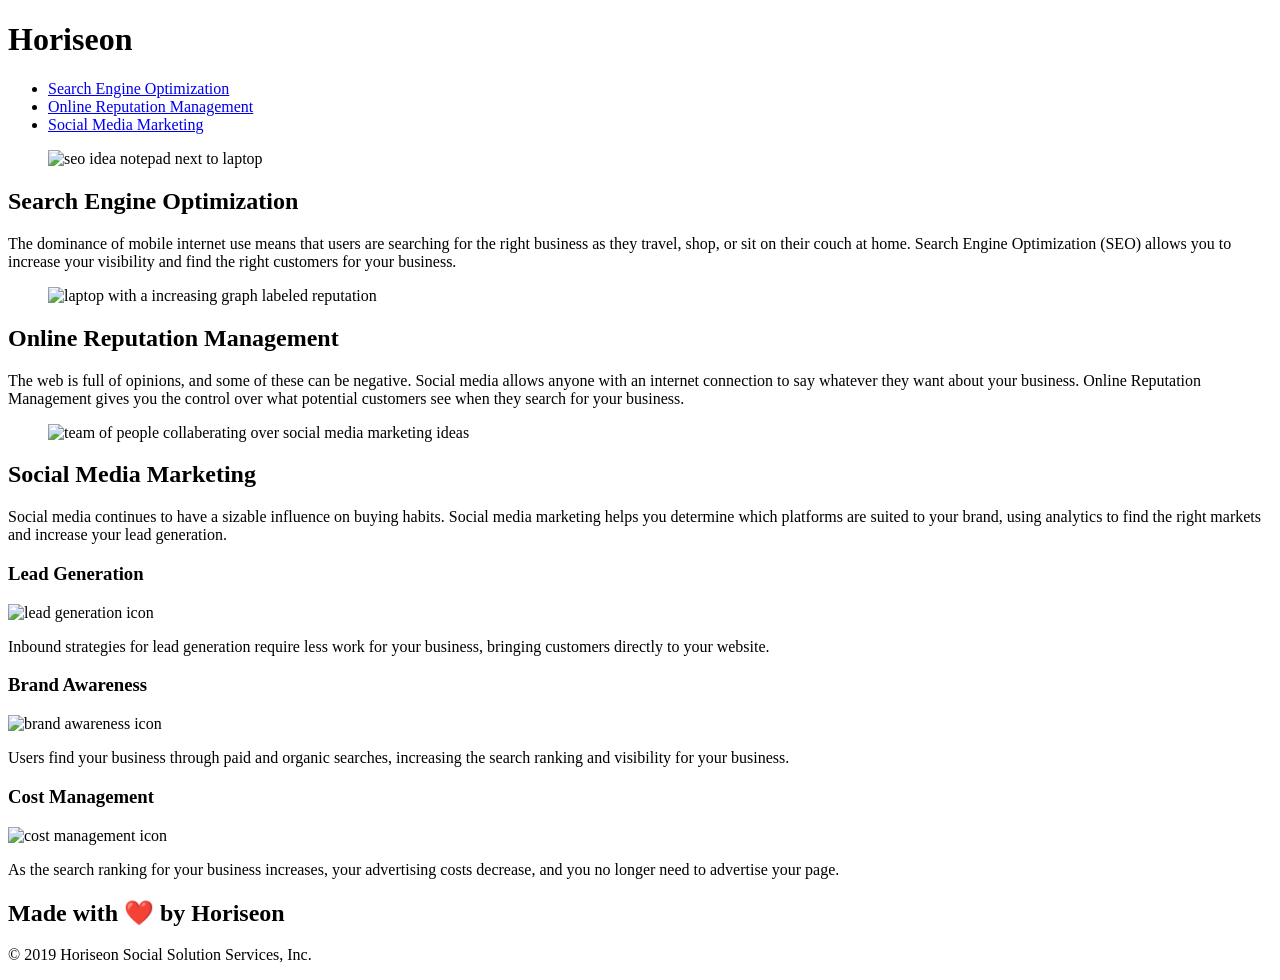
==== index.html @ 69652ef2 "changed file structure again to host site" ====
<!DOCTYPE html>
<html lang="en-us">

<head>
    <meta charset="UTF-8" />
    <link rel="stylesheet" href="./assets/css/style.css">
    <title>Horiseon</title>
</head>

<body>
<!---------- HEADER ---------->
    <header>
        <h1>Hori<span class="seo">seo</span>n</h1>
        <nav>
            <ul>
                <li>
                    <a href="#search-engine-optimization">Search Engine Optimization</a>
                </li>
                <li>
                    <a href="#online-reputation-management">Online Reputation Management</a>
                </li>
                <li>
                    <a href="#social-media-marketing">Social Media Marketing</a>
                </li>
            </ul>
        </nav>
    </header>

<!---------- HEADER IMAGE ---------->
    <figure class="hero"></figure>

<!---------- MAIN CONTENT ---------->
    <main>
        <article class="search-engine-optimization">
            <figure>
                <img src="./assets/images/search-engine-optimization.jpg" class="float-left" alt="seo idea notepad next to laptop"/>
            </figure>
            <h2>Search Engine Optimization</h2>
            <p>
                The dominance of mobile internet use means that users are searching for the right business as they travel, shop, or sit on their couch at home. Search Engine Optimization (SEO) allows you to increase your visibility and find the right customers for your business.
            </p>
        </article>
        <article id="online-reputation-management" class="online-reputation-management">
            <figure>
                <img src="./assets/images/online-reputation-management.jpg" class="float-right" alt="laptop with a increasing graph labeled reputation"/>
            </figure>
            <h2>Online Reputation Management</h2>
            <p>
                The web is full of opinions, and some of these can be negative. Social media allows anyone with an internet connection to say whatever they want about your business. Online Reputation Management gives you the control over what potential customers see when they search for your business.
            </p>
        </article>
        <article id="social-media-marketing" class="social-media-marketing">
            <figure>
                <img src="./assets/images/social-media-marketing.jpg" class="float-left" alt="team of people collaberating over social media marketing ideas"/>
            </figure>
            <h2>Social Media Marketing</h2>
            <p>
                Social media continues to have a sizable influence on buying habits. Social media marketing helps you determine which platforms are suited to your brand, using analytics to find the right markets and increase your lead generation.
            </p>
        </article>
    </main>

<!---------- ASIDE CONTENT ---------->
    <aside>
        <div class="benefit-lead">
            <h3>Lead Generation</h3>
            <img src="./assets/images/lead-generation.png" alt="lead generation icon"/>
            <p>
                Inbound strategies for lead generation require less work for your business, bringing customers directly to your website.
            </p>
        </div>
        <div class="benefit-brand">
            <h3>Brand Awareness</h3>
            <img src="./assets/images/brand-awareness.png" alt="brand awareness icon"/>
            <p>
                Users find your business through paid and organic searches, increasing the search ranking and visibility for your business.
            </p>
        </div>
        <div class="benefit-cost">
            <h3>Cost Management</h3>
            <img src="./assets/images/cost-management.png" alt="cost management icon"/>
            <p>
                As the search ranking for your business increases, your advertising costs decrease, and you no longer need to advertise your page.
            </p>
        </div>
    </aside>

<!---------- FOOTER CONTENT ---------->
    <footer>
        <h2>Made with ❤️️ by Horiseon</h2>
        <p>
            &copy; 2019 Horiseon Social Solution Services, Inc.
        </p>
    </footer>

</body>

</html>
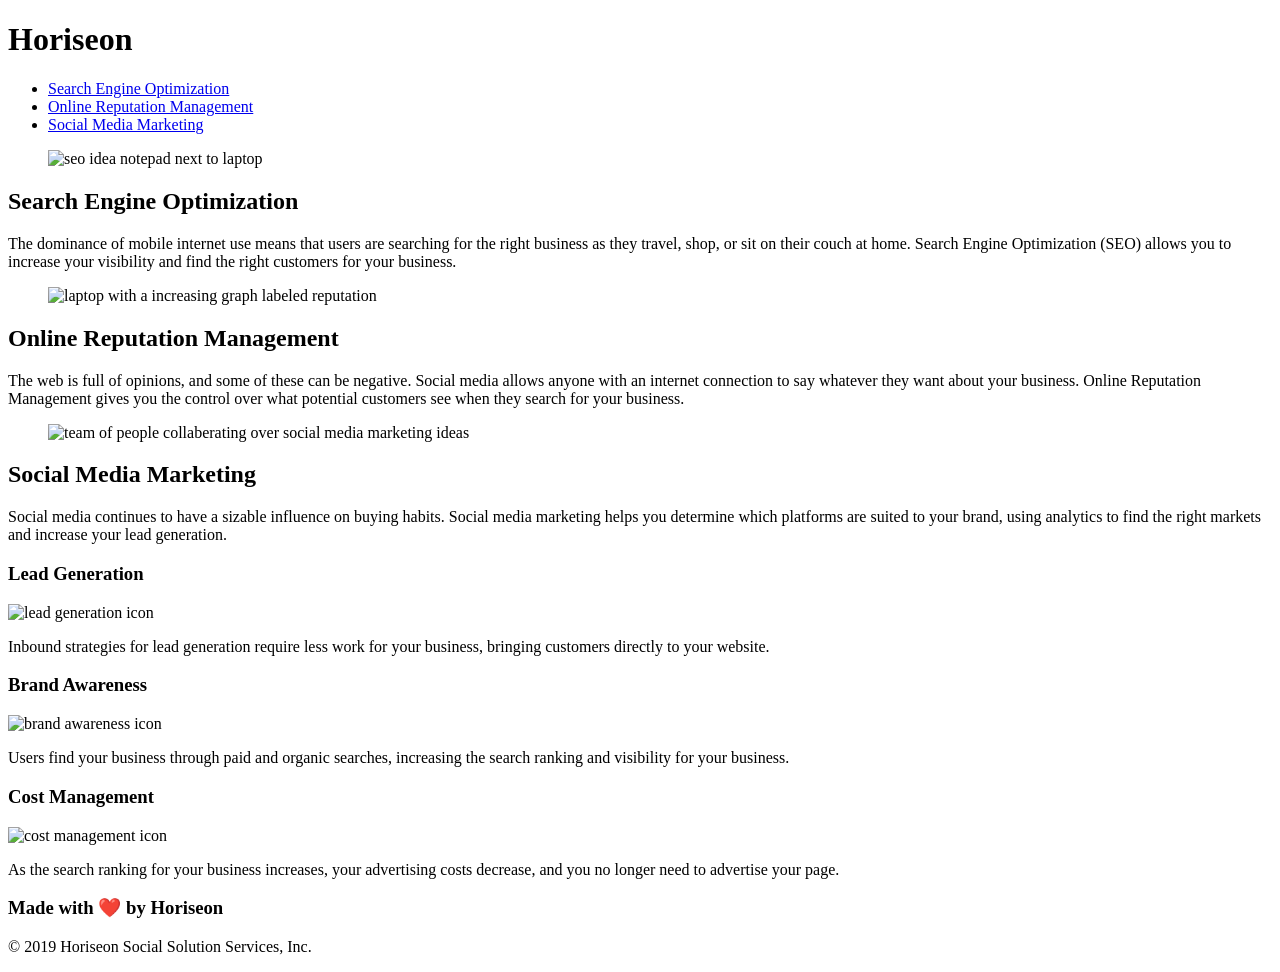
==== commit 7e561fc3: "slight changed to html" ====
--- a/index.html
+++ b/index.html
@@ -87,7 +87,7 @@
 
 <!---------- FOOTER CONTENT ---------->
     <footer>
-        <h2>Made with ❤️️ by Horiseon</h2>
+        <h3>Made with ❤️️ by Horiseon</h3>
         <p>
             &copy; 2019 Horiseon Social Solution Services, Inc.
         </p>
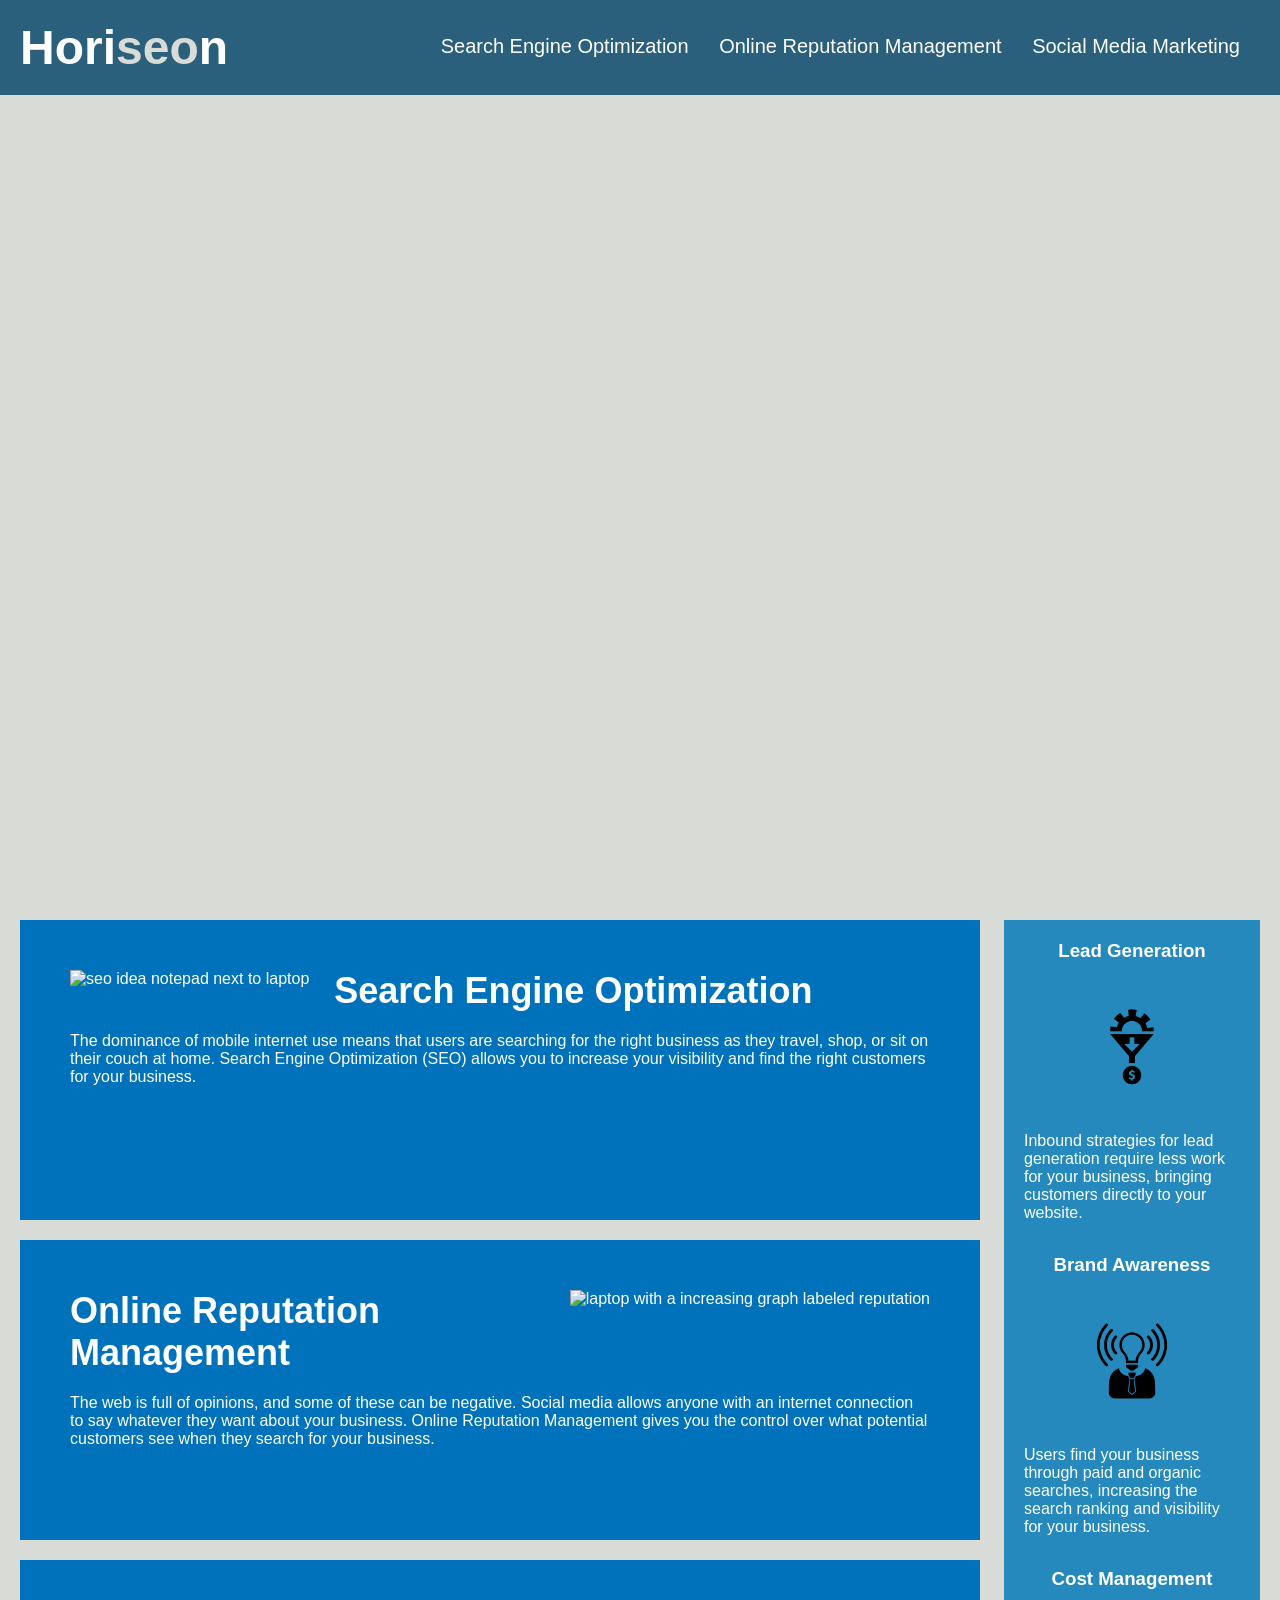
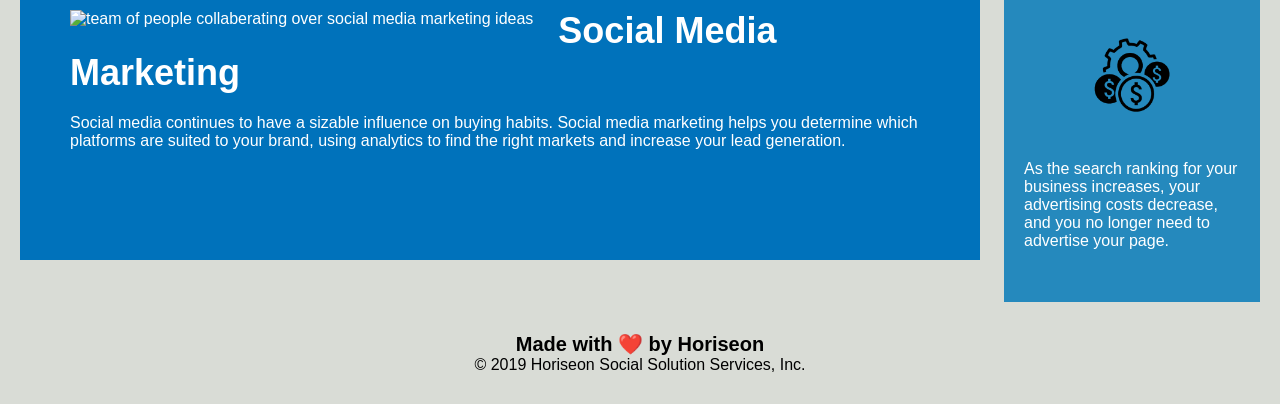
==== commit 835370ae: "changed file paths in HTML" ====
--- a/index.html
+++ b/index.html
@@ -3,7 +3,7 @@
 
 <head>
     <meta charset="UTF-8" />
-    <link rel="stylesheet" href="./assets/css/style.css">
+    <link rel="stylesheet" href="./Assets/css/style.css">
     <title>Horiseon</title>
 </head>
 
@@ -33,7 +33,7 @@
     <main>
         <article class="search-engine-optimization">
             <figure>
-                <img src="./assets/images/search-engine-optimization.jpg" class="float-left" alt="seo idea notepad next to laptop"/>
+                <img src="./Assets/images/search-engine-optimization.jpg" class="float-left" alt="seo idea notepad next to laptop"/>
             </figure>
             <h2>Search Engine Optimization</h2>
             <p>
@@ -42,7 +42,7 @@
         </article>
         <article id="online-reputation-management" class="online-reputation-management">
             <figure>
-                <img src="./assets/images/online-reputation-management.jpg" class="float-right" alt="laptop with a increasing graph labeled reputation"/>
+                <img src="./Assets/images/online-reputation-management.jpg" class="float-right" alt="laptop with a increasing graph labeled reputation"/>
             </figure>
             <h2>Online Reputation Management</h2>
             <p>
@@ -51,7 +51,7 @@
         </article>
         <article id="social-media-marketing" class="social-media-marketing">
             <figure>
-                <img src="./assets/images/social-media-marketing.jpg" class="float-left" alt="team of people collaberating over social media marketing ideas"/>
+                <img src="./Assets/images/social-media-marketing.jpg" class="float-left" alt="team of people collaberating over social media marketing ideas"/>
             </figure>
             <h2>Social Media Marketing</h2>
             <p>
@@ -64,21 +64,21 @@
     <aside>
         <div class="benefit-lead">
             <h3>Lead Generation</h3>
-            <img src="./assets/images/lead-generation.png" alt="lead generation icon"/>
+            <img src="./Assets/images/lead-generation.png" alt="lead generation icon"/>
             <p>
                 Inbound strategies for lead generation require less work for your business, bringing customers directly to your website.
             </p>
         </div>
         <div class="benefit-brand">
             <h3>Brand Awareness</h3>
-            <img src="./assets/images/brand-awareness.png" alt="brand awareness icon"/>
+            <img src="./Assets/images/brand-awareness.png" alt="brand awareness icon"/>
             <p>
                 Users find your business through paid and organic searches, increasing the search ranking and visibility for your business.
             </p>
         </div>
         <div class="benefit-cost">
             <h3>Cost Management</h3>
-            <img src="./assets/images/cost-management.png" alt="cost management icon"/>
+            <img src="./Assets/images/cost-management.png" alt="cost management icon"/>
             <p>
                 As the search ranking for your business increases, your advertising costs decrease, and you no longer need to advertise your page.
             </p>
@@ -87,7 +87,7 @@
 
 <!---------- FOOTER CONTENT ---------->
     <footer>
-        <h3>Made with ❤️️ by Horiseon</h3>
+        <h2>Made with ❤️️ by Horiseon</h2>
         <p>
             &copy; 2019 Horiseon Social Solution Services, Inc.
         </p>
--- a/Assets/css/style.css
+++ b/Assets/css/style.css
@@ -0,0 +1,143 @@
+/* ---------- UNIVERSAL SELECTOR -----------*/
+* {
+    box-sizing: border-box;
+    padding: 0;
+    margin: 0;
+}
+
+/* ---------- MAIN SELECTORS -----------*/
+body {
+    background-color: #d9dcd6;
+}
+
+header {
+    padding: 20px;
+    font-family: 'Trebuchet MS', 'Lucida Sans Unicode', 'Lucida Grande', 'Lucida Sans', Arial, sans-serif;
+    background-color: #2a607c;
+    color: #ffffff;
+}
+header h1 {
+    display: inline-block;
+    font-size: 48px;
+}
+header h1 .seo {
+    color: #d9dcd6;
+}
+header nav {
+    padding-top: 15px;
+    margin-right: 20px;
+    float: right;
+    font-family: 'Gill Sans', 'Gill Sans MT', Calibri, 'Trebuchet MS', sans-serif;
+    font-size: 20px;
+}
+header nav ul {
+    list-style-type: none;
+}
+header nav ul li {
+    display: inline-block;
+    margin-left: 25px;
+}
+
+
+main {
+    width: 75%;
+    display: inline-block;
+    margin-left: 20px;
+}
+
+aside {
+    margin-right: 20px;
+    padding: 20px;
+    clear: both;
+    float: right;
+    width: 20%;
+    height: 100%;
+    font-family: 'Gill Sans', 'Gill Sans MT', Calibri, 'Trebuchet MS', sans-serif;
+    background-color: #2589bd;
+}
+
+footer {
+    padding: 30px;
+    clear: both;
+    font-family: 'Trebuchet MS', 'Lucida Sans Unicode', 'Lucida Grande', 'Lucida Sans', Arial, sans-serif;
+    text-align: center;
+}
+
+footer h2 {
+    font-size: 20px;
+}
+
+a {
+    color: #ffffff;
+    text-decoration: none;
+}
+
+p {
+    font-size: 16px;
+}
+
+/* ---------- CLASS SELECTORS -----------*/
+.hero {
+    height: 800px;
+    width: 100%;
+    margin-bottom: 25px;
+    background-image: url("../images/digital-marketing-meeting.jpg");
+    background-size: cover;
+    background-position: center;
+}
+
+.float-left {
+    float: left;
+    margin-right: 25px;
+}
+
+.float-right {
+    float: right;
+    margin-left: 25px;
+}
+
+.benefit-lead,
+.benefit-brand,
+.benefit-cost {
+    margin-bottom: 32px;
+    color: #ffffff;
+}
+
+.benefit-lead h3,
+.benefit-brand h3,
+.benefit-cost h3 {
+    margin-bottom: 10px;
+    text-align: center;
+}
+
+.benefit-lead img,
+.benefit-brand img,
+.benefit-cost img {
+    display: block;
+    margin: 10px auto;
+    max-width: 150px;
+}
+
+.search-engine-optimization,
+.online-reputation-management,
+.social-media-marketing {
+    margin-bottom: 20px;
+    padding: 50px;
+    height: 300px;
+    font-family: 'Gill Sans', 'Gill Sans MT', Calibri, 'Trebuchet MS', sans-serif;
+    background-color: #0072bb;
+    color: #ffffff;
+}
+
+.search-engine-optimization img,
+.online-reputation-management img,
+.social-media-marketing img {
+    max-height: 200px;
+}
+
+.search-engine-optimization h2,
+.online-reputation-management h2,
+.social-media-marketing h2 {
+    margin-bottom: 20px;
+    font-size: 36px;
+}
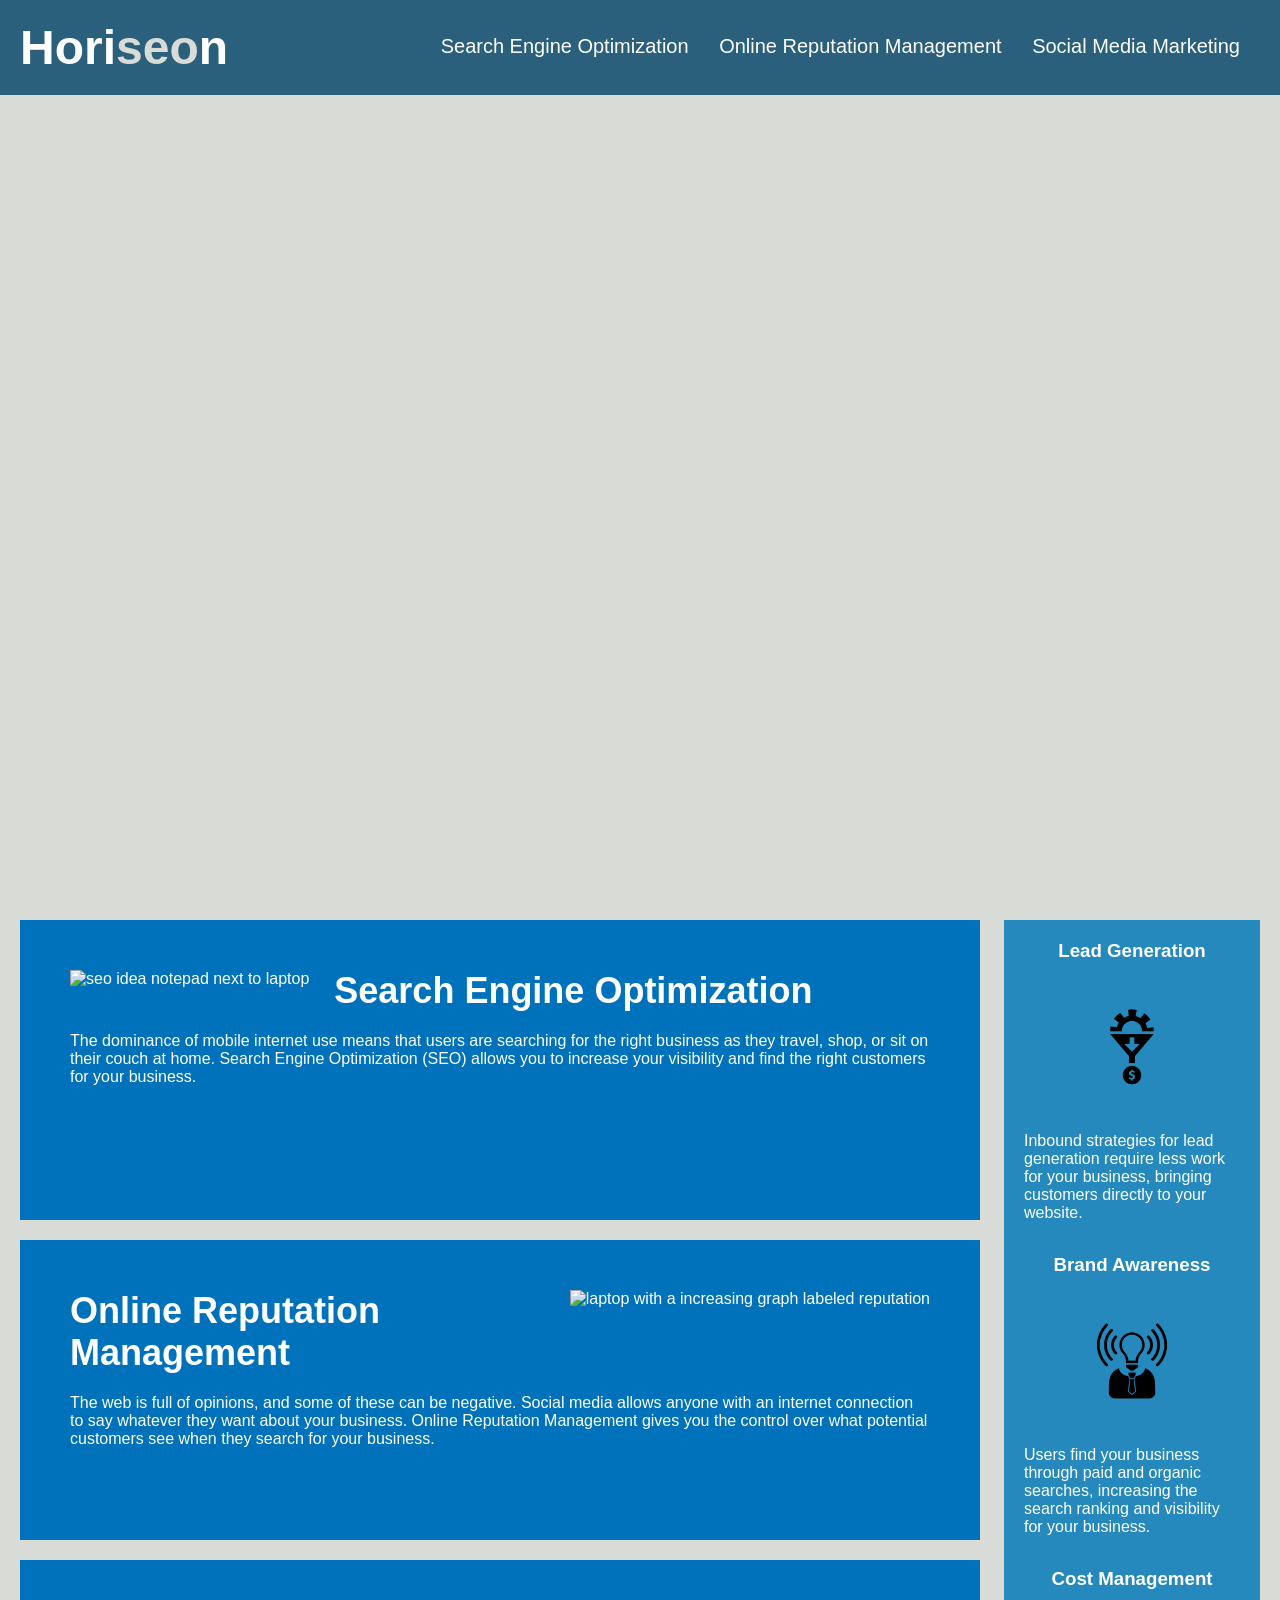
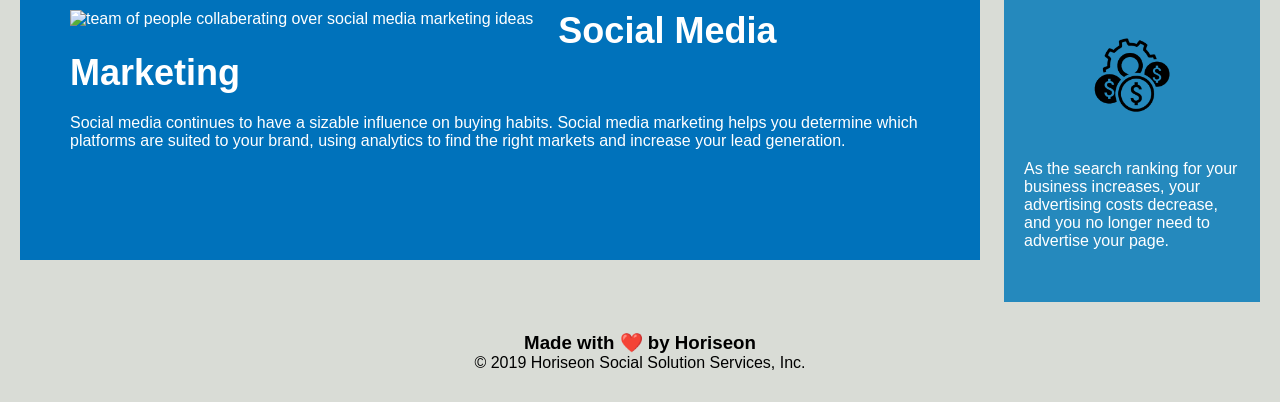
==== commit 82190702: "added link and changed h3 element" ====
--- a/index.html
+++ b/index.html
@@ -31,7 +31,7 @@
 
 <!---------- MAIN CONTENT ---------->
     <main>
-        <article class="search-engine-optimization">
+        <article id="search-engine-optimization" class="search-engine-optimization">
             <figure>
                 <img src="./Assets/images/search-engine-optimization.jpg" class="float-left" alt="seo idea notepad next to laptop"/>
             </figure>
@@ -87,7 +87,7 @@
 
 <!---------- FOOTER CONTENT ---------->
     <footer>
-        <h2>Made with ❤️️ by Horiseon</h2>
+        <h3>Made with ❤️️ by Horiseon</h3>
         <p>
             &copy; 2019 Horiseon Social Solution Services, Inc.
         </p>
